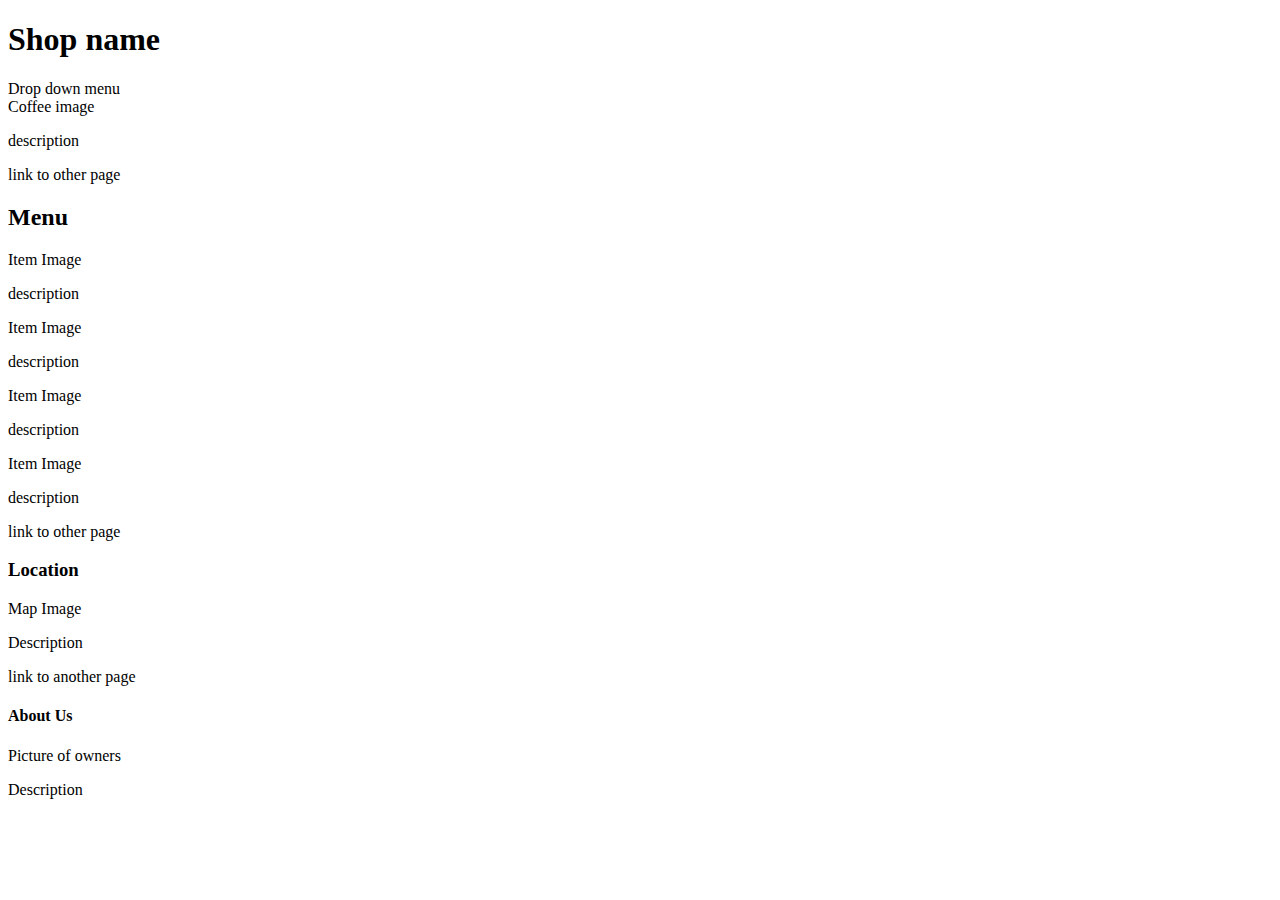
==== page2.html @ 6116c89a "pages 2-5" ====
<!doctype html>
<html lang="en-US">
    <head> <!--does not show in browser-->
        <meta charset="utf-8" />
        <meta name="viewport" content="width=device-width">

        <title>Coffee Shop page 2</title>
    </head>

        <body>
              <h1>Shop name </h1>
              <div>Drop down menu</div>
              <div>Coffee image</div>
              <p>description</p>
              link to other page
              <h2>Menu</h2>
              <div>Item Image</div>
              <p>description</p>
              <div>Item Image</div>
              <p>description</p>
              <div>Item Image</div>
              <p>description</p>
              <div>Item Image</div>
              <p>description</p>
              link to other page
              <h3>Location</h3>
              <div>Map Image</div>
              <p>Description</p>
              link to another page
              <h4>About Us</h4>
              <div>Picture of owners</div>
              <p>Description</p>

        </body>  
</html>
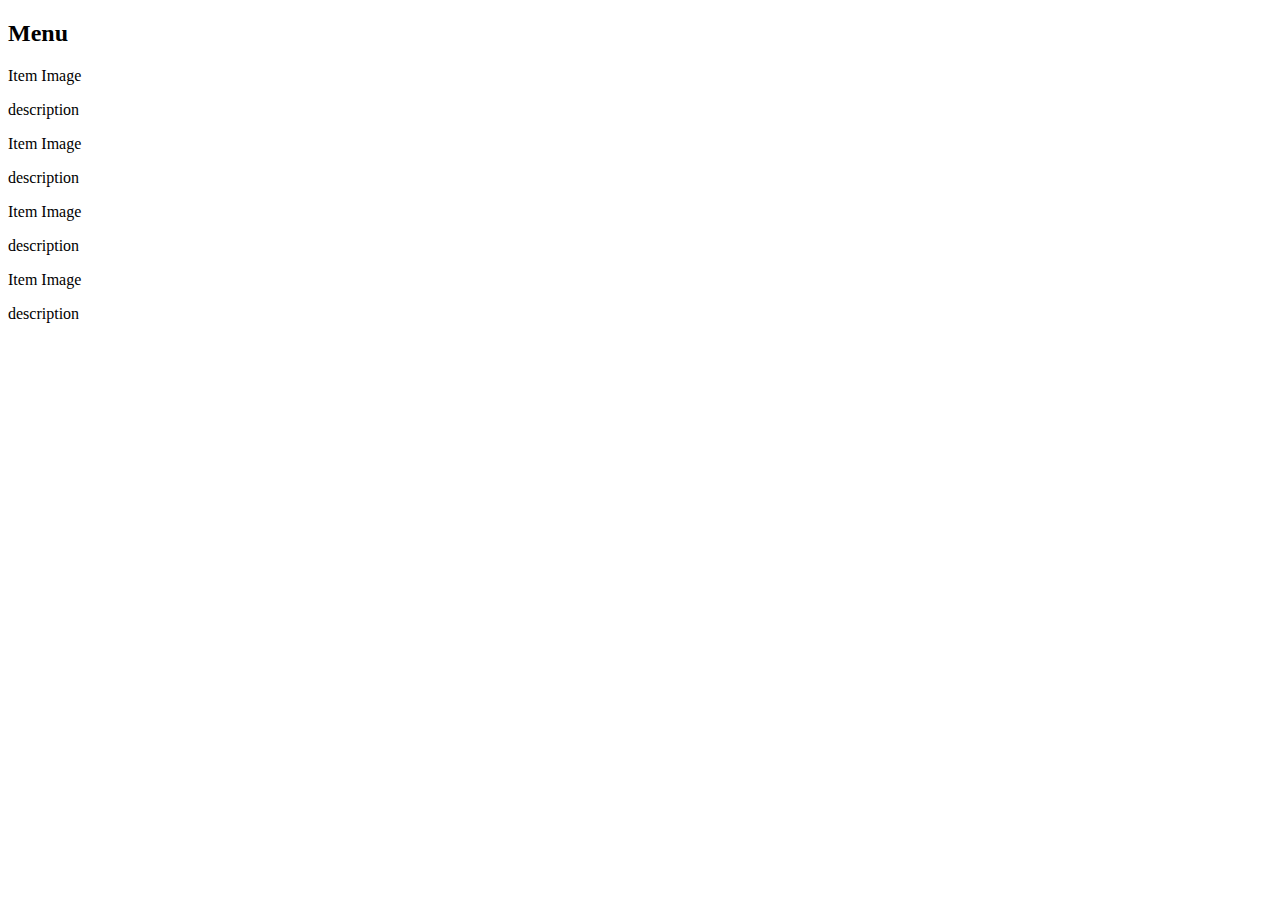
==== commit c6ff2c8c: "Footer Assignment and reorganization" ====
--- a/page2.html
+++ b/page2.html
@@ -8,11 +8,7 @@
     </head>
 
         <body>
-              <h1>Shop name </h1>
-              <div>Drop down menu</div>
-              <div>Coffee image</div>
-              <p>description</p>
-              link to other page
+              
               <h2>Menu</h2>
               <div>Item Image</div>
               <p>description</p>
@@ -22,14 +18,7 @@
               <p>description</p>
               <div>Item Image</div>
               <p>description</p>
-              link to other page
-              <h3>Location</h3>
-              <div>Map Image</div>
-              <p>Description</p>
-              link to another page
-              <h4>About Us</h4>
-              <div>Picture of owners</div>
-              <p>Description</p>
 
         </body>  
 </html>
+<!-- Type some random